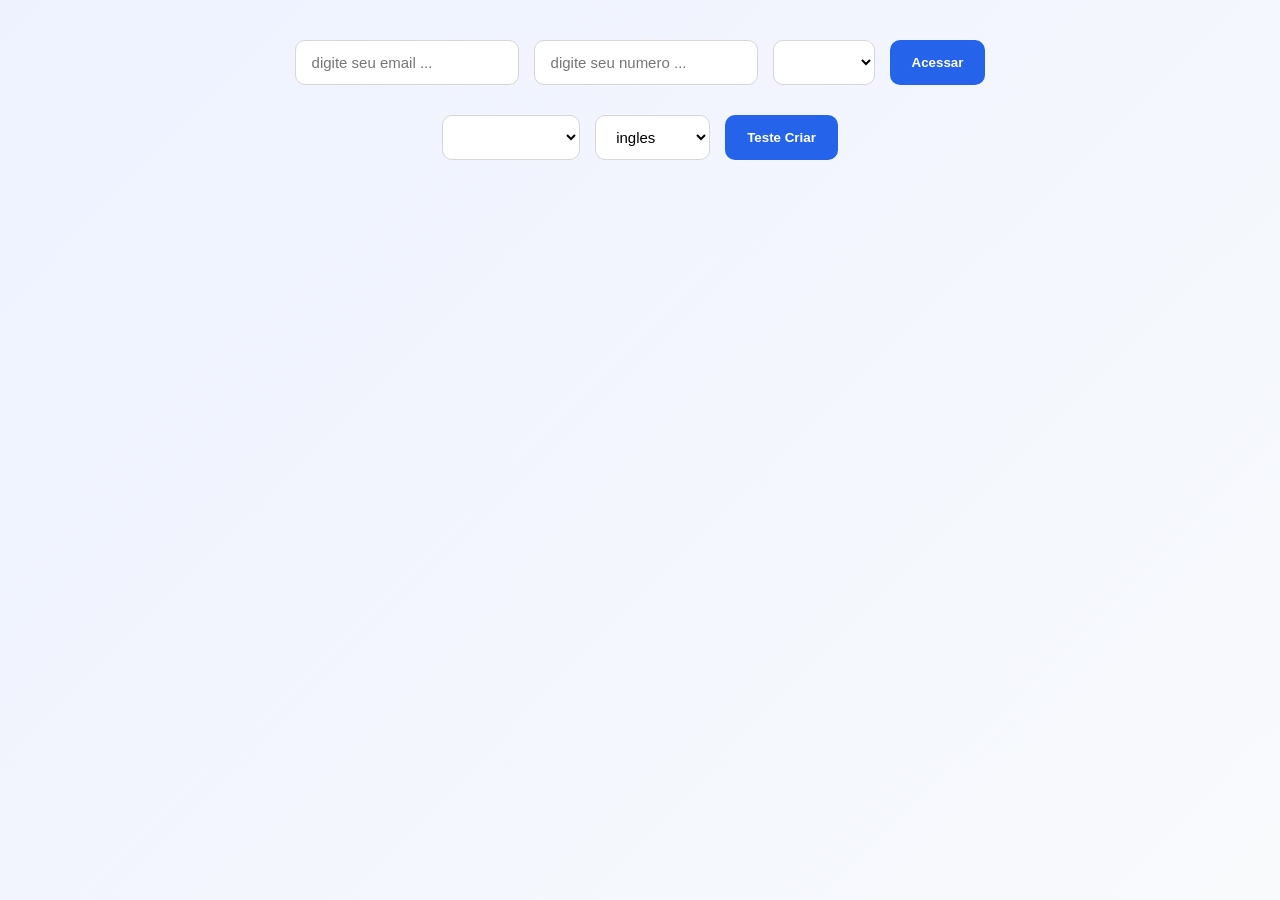
==== index.html @ 81ff8738 "first commit" ====
<!DOCTYPE html>
<html lang="pt-br">

<head>
    <meta charset="UTF-8">
    <meta name="viewport" content="width=device-width, initial-scale=1.0">
    <link rel="stylesheet" href="./scr/styles/style.css">
    <title>Document</title>
</head>

<body>
    <div>

        <form>

            <input type="email" id="email" placeholder="digite seu email ...">
            <input type="number" id="watzap" placeholder="digite seu numero ...">

            <select name="enviarPara" id="enviarGabarito">
                <option value="" selected></option>
                <option value="email">E-mail</option>
                <option value="watzap">watzap</option>
                <option value="ambos">Ambos</option>

            </select>
            <button type="button" id="btnAcessarIndex">Acessar</button>
        </form>



        <form>
            <select name="Tamanho" id="Tamanho">
                <option value="" selected></option>
                <option value=20>Passatempo</option>
                <option value=40>Media</option>
                <option value=80>Simulado</option>
            </select>

            <select name="linguem" id="linguem">
                <option value="ingles">ingles</option>
                <option value="espanhol">espanhol</option>
            </select>

            <button type="button" id="btnCriar" onclick="CriarComponent()">Teste Criar</button>
        </form>

        <div id="container-quest">

        </div>




    </div>
    <script  src="./scr/logic/components.js"></script>
    <script type="module" src="./scr/logic/navigation.js"></script>
    <script type="module" src="./scr/logic/localStorageData.js"></script>
    <script src="./scr/logic/api.js"></script>
</body>

</html>
---- scr/styles/style.css ----
/* ===========================
   RESET
=========================== */

*{
    margin:0;
    padding:0;
    box-sizing:border-box;
    font-family:Segoe UI,Tahoma,Geneva,Verdana,sans-serif;
}

body{
    background:linear-gradient(135deg,#eef2ff,#f8fafc);
    min-height:100vh;
    padding:40px;
}

form{
    display:flex;
    gap:15px;
    flex-wrap:wrap;
    justify-content:center;
    margin-bottom:30px;
}

/* ===========================
   INPUTS
=========================== */

input,
select{
    padding:12px 16px;
    border-radius:10px;
    border:1px solid #d6d6d6;
    outline:none;
    font-size:15px;
    transition:.3s;
    background:white;
}

input:focus,
select:focus{
    border-color:#2563eb;
    box-shadow:0 0 10px rgba(37,99,235,.2);
}

/* ===========================
   BOTÕES
=========================== */

button{
    cursor:pointer;
    border:none;
    padding:12px 22px;
    border-radius:10px;
    background:#2563eb;
    color:white;
    font-weight:bold;
    transition:.25s;
}

button:hover{
    transform:translateY(-3px);
    background:#1e40af;
    box-shadow:0 8px 20px rgba(0,0,0,.18);
}

button:active{
    transform:scale(.95);
}

/* ===========================
   CONTAINER
=========================== */

#container-quest{
    display:flex;
    justify-content:center;
    align-items:center;
}

/* ===========================
   CARD QUESTÃO
=========================== */

.questao-card{

    width:900px;
    max-width:100%;

    background:white;

    border-radius:20px;

    padding:35px;

    box-shadow:
    0 10px 35px rgba(0,0,0,.08);

    animation:aparecer .6s ease;

}

/* ===========================
   HEADER
=========================== */

.questao-header{

    display:flex;
    flex-wrap:wrap;

    gap:10px;

    margin-bottom:25px;

}

.tag-badge{

    padding:7px 14px;

    border-radius:30px;

    color:white;

    font-size:13px;

    font-weight:bold;

}

.badge-ano{
    background:#2563eb;
}

.badge-disciplina{
    background:#10b981;
}

.badge-number{
    background:#9333ea;
}

/* ===========================
   TEXTO
=========================== */

.questao-corpo{
    margin-bottom:25px;
}

.texto-enunciado{

    font-size:18px;

    line-height:1.8;

    margin-top:15px;

    margin-bottom:25px;

    color:#222;

}

.texto-introducao{

    color:#555;

    margin-bottom:20px;

}

.texto-imagem{

    width:100%;

    margin:15px 0;

    border-radius:15px;

    animation:zoom .5s;

}

/* ===========================
   ALTERNATIVAS
=========================== */

.questao-alternativas-lista{

    display:flex;

    flex-direction:column;

    gap:18px;

}

.alternativa-opcao{

    display:flex;

    align-items:center;

    gap:15px;

    background:#f5f7fb;

    padding:18px;

    border-radius:14px;

    cursor:pointer;

    transition:.25s;

}

.alternativa-opcao:hover{

    transform:translateX(8px);

    background:#ebf3ff;

}

.alternativa-opcao input{

    transform:scale(1.4);

}

.letra-indicador{

    font-weight:bold;

    color:#2563eb;

    font-size:18px;

}

.texto-resposta{

    font-size:17px;

}

/* ===========================
   BOTÃO VERIFICAR
=========================== */

.questao-acoes{

    display:flex;

    justify-content:flex-end;

    margin-top:35px;

}

/* ===========================
   FEEDBACK
=========================== */

.feedback-resultado{

    margin-top:20px;

    padding:18px;

    border-radius:12px;

    font-weight:bold;

    animation:feedback .5s;

}

.correto{

    background:#dcfce7;

    color:#15803d;

}

.errado{

    background:#fee2e2;

    color:#dc2626;

}

.hidden{

    display:none;

}

/* ===========================
   NOTA
=========================== */

.Nota-card{

    width:420px;

    background:white;

    border-radius:25px;

    padding:50px;

    box-shadow:0 15px 35px rgba(0,0,0,.12);

    animation:resultado .8s;

}

.container-nota{

    text-align:center;

}

.numero{

    font-size:90px;

    font-weight:bold;

    color:#2563eb;

}

.total{

    font-size:35px;

    color:#555;

}

/* ===========================
   ANIMAÇÕES
=========================== */

@keyframes aparecer{

    from{

        opacity:0;

        transform:translateY(40px);

    }

    to{

        opacity:1;

        transform:translateY(0);

    }

}

@keyframes zoom{

    from{

        opacity:0;

        transform:scale(.8);

    }

    to{

        opacity:1;

        transform:scale(1);

    }

}

@keyframes feedback{

    from{

        opacity:0;

        transform:translateY(15px);

    }

    to{

        opacity:1;

        transform:translateY(0);

    }

}

@keyframes resultado{

    from{

        transform:scale(.5);

        opacity:0;

    }

    60%{

        transform:scale(1.1);

    }

    to{

        transform:scale(1);

        opacity:1;

    }

}

/* ===========================
   RESPONSIVO
=========================== */

@media(max-width:700px){

    body{

        padding:15px;

    }

    .questao-card{

        padding:20px;

    }

    .texto-enunciado{

        font-size:16px;

    }

}.sumindo{

    animation:sumir .6s forwards;

}

@keyframes sumir{

    from{

        opacity:1;

        transform:translateX(0);

    }

    to{

        opacity:0;

        transform:translateX(-120px);

    }

}
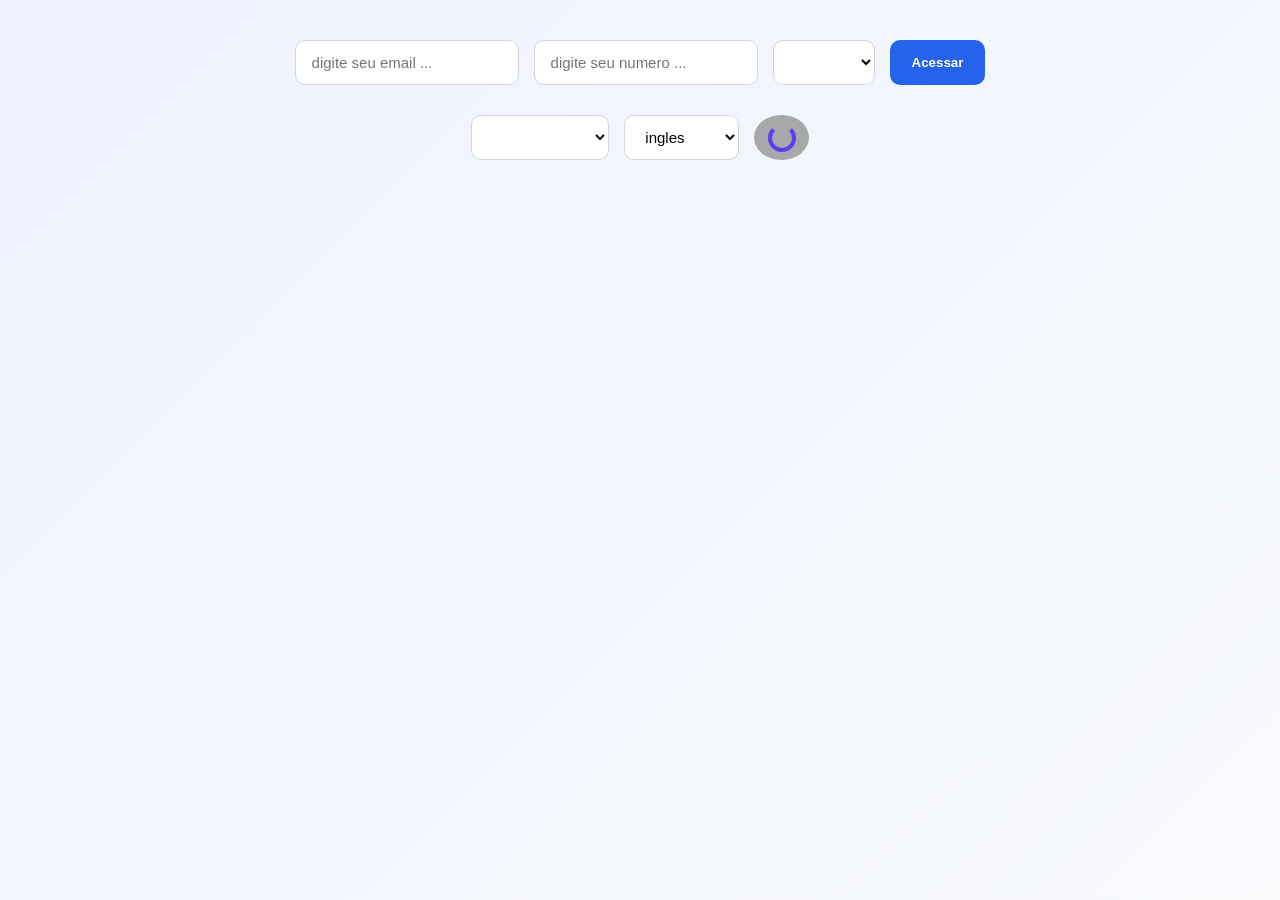
==== commit f1da6e4b: "ajustes finos animation spin" ====
--- a/index.html
+++ b/index.html
@@ -23,7 +23,7 @@
                 <option value="ambos">Ambos</option>
 
             </select>
-            <button type="button" id="btnAcessarIndex">Acessar</button>
+            <button type="button" id="btnAcessarIndex" class="btn-padrao">Acessar</button>
         </form>
 
 
@@ -39,9 +39,10 @@
             <select name="linguem" id="linguem">
                 <option value="ingles">ingles</option>
                 <option value="espanhol">espanhol</option>
+                
             </select>
 
-            <button type="button" id="btnCriar" onclick="CriarComponent()">Teste Criar</button>
+            <button type="button" id="btnCriar" class="btn-padrao" onclick="CriarComponent()">Teste Criar</button>
         </form>
 
         <div id="container-quest">
--- a/scr/styles/style.css
+++ b/scr/styles/style.css
@@ -48,7 +48,7 @@
    BOTÕES
 =========================== */
 
-button{
+.btn-padrao{
     cursor:pointer;
     border:none;
     padding:12px 22px;
@@ -59,13 +59,13 @@
     transition:.25s;
 }
 
-button:hover{
+.btn-padrao:hover{
     transform:translateY(-3px);
     background:#1e40af;
     box-shadow:0 8px 20px rgba(0,0,0,.18);
 }
 
-button:active{
+.btn-padrao:active{
     transform:scale(.95);
 }
 
@@ -466,6 +466,59 @@
 
 }
 
+/* Estado normal */
+.btn-loading {
+    position: relative;
+    padding: 12px 24px;
+    border: none;
+    border-radius:50%;
+    background: #9b9b9b;
+    color: white;
+    font-size: 1px;
+    font-weight: bold;
+    cursor: pointer;
+    transition: .3s;
+}
+
+/* Estado de carregamento */
+.btn-loading {
+    pointer-events: none;
+    opacity: .85;
+    cursor: wait;
+    color: transparent;
+}
+
+/* Spinner */
+.btn-loading::after {
+    content: "";
+
+    position: absolute;
+
+    width: 20px;
+    height: 20px;
+
+    top: 50%;
+    left: 50%;
+
+    margin-top: -14px;
+    margin-left: -14px;
+
+    border: 4px solid rgba(48, 2, 255, 0.808);
+    border-top-color: #9b9b9b;
+    border-radius: 50%;
+
+    animation: spin .8s linear infinite;
+}
+
+@keyframes spin {
+    from {
+        transform: rotate(0deg);
+    }
+    to {
+        transform: rotate(360deg);
+    }
+}
+
 @keyframes sumir{
 
     from{
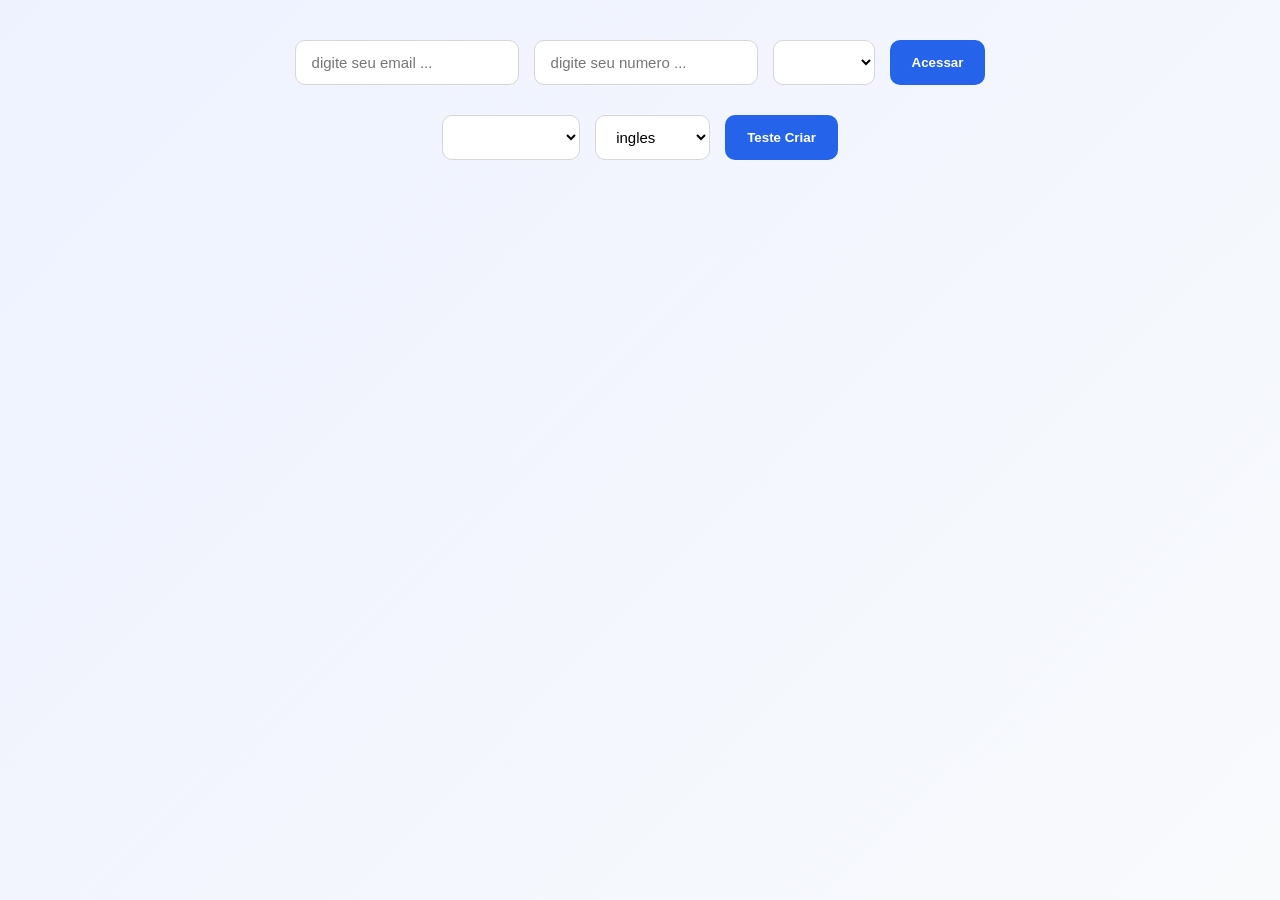
==== commit e7689617: "Adicionando Bot" ====
--- a/index.html
+++ b/index.html
@@ -42,7 +42,7 @@
                 
             </select>
 
-            <button type="button" id="btnCriar" class="btn-padrao" onclick="CriarComponent()">Teste Criar</button>
+            <button type="button" id="btnCriar" class="btn-padrao" >Teste Criar</button>
         </form>
 
         <div id="container-quest">
@@ -53,10 +53,10 @@
 
 
     </div>
-    <script  src="./scr/logic/components.js"></script>
+    <script type="module" src="./scr/logic/components.js"></script>
     <script type="module" src="./scr/logic/navigation.js"></script>
     <script type="module" src="./scr/logic/localStorageData.js"></script>
-    <script src="./scr/logic/api.js"></script>
+    <script type="module" src="./scr/logic/api.js"></script>
 </body>
 
 </html>
